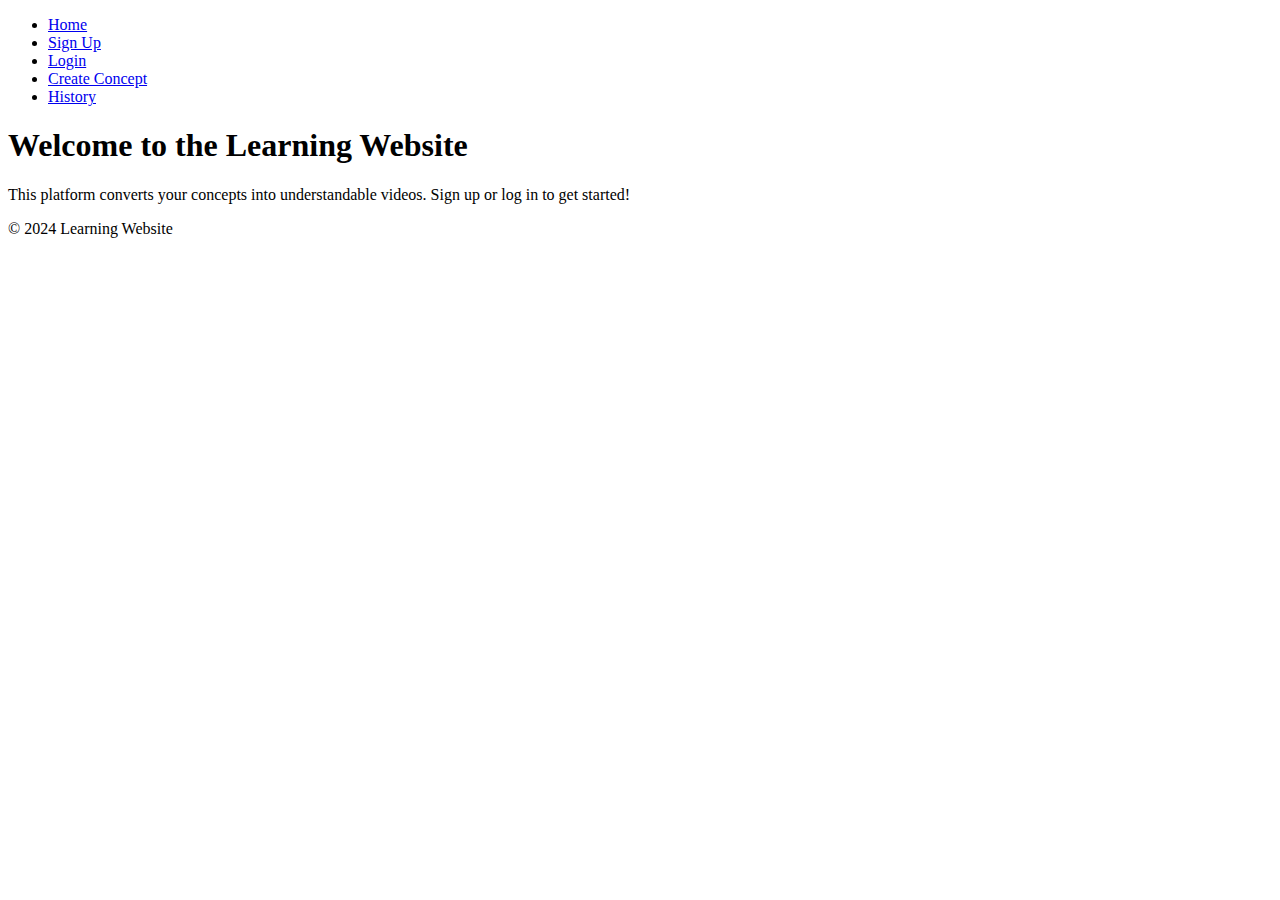
==== index.html @ d856022c "index.html" ====
<!DOCTYPE html>
<html lang="en">
<head>
<link rel="stylesheet" href="style.css">
    <meta charset="UTF-8">
    <meta name="viewport" content="width=device-width, initial-scale=1.0">
    <title>Home - Learning Website</title>
    <link rel="stylesheet" href="style.css">
</head>
<body>
    <header>
        <nav>
            <ul>
                <li><a href="index.html">Home</a></li>
                <li><a href="signup.html">Sign Up</a></li>
                <li><a href="login.html">Login</a></li>
                <li><a href="concept.html">Create Concept</a></li>
                <li><a href="history.html">History</a></li>
            </ul>
        </nav>
    </header>
    <main>
        <h1>Welcome to the Learning Website</h1>
        <p>This platform converts your concepts into understandable videos. Sign up or log in to get started!</p>
    </main>
    <footer>
        <p>&copy; 2024 Learning Website</p>
    </footer>
<script src="script.js" defer></script>
</body>
</html>
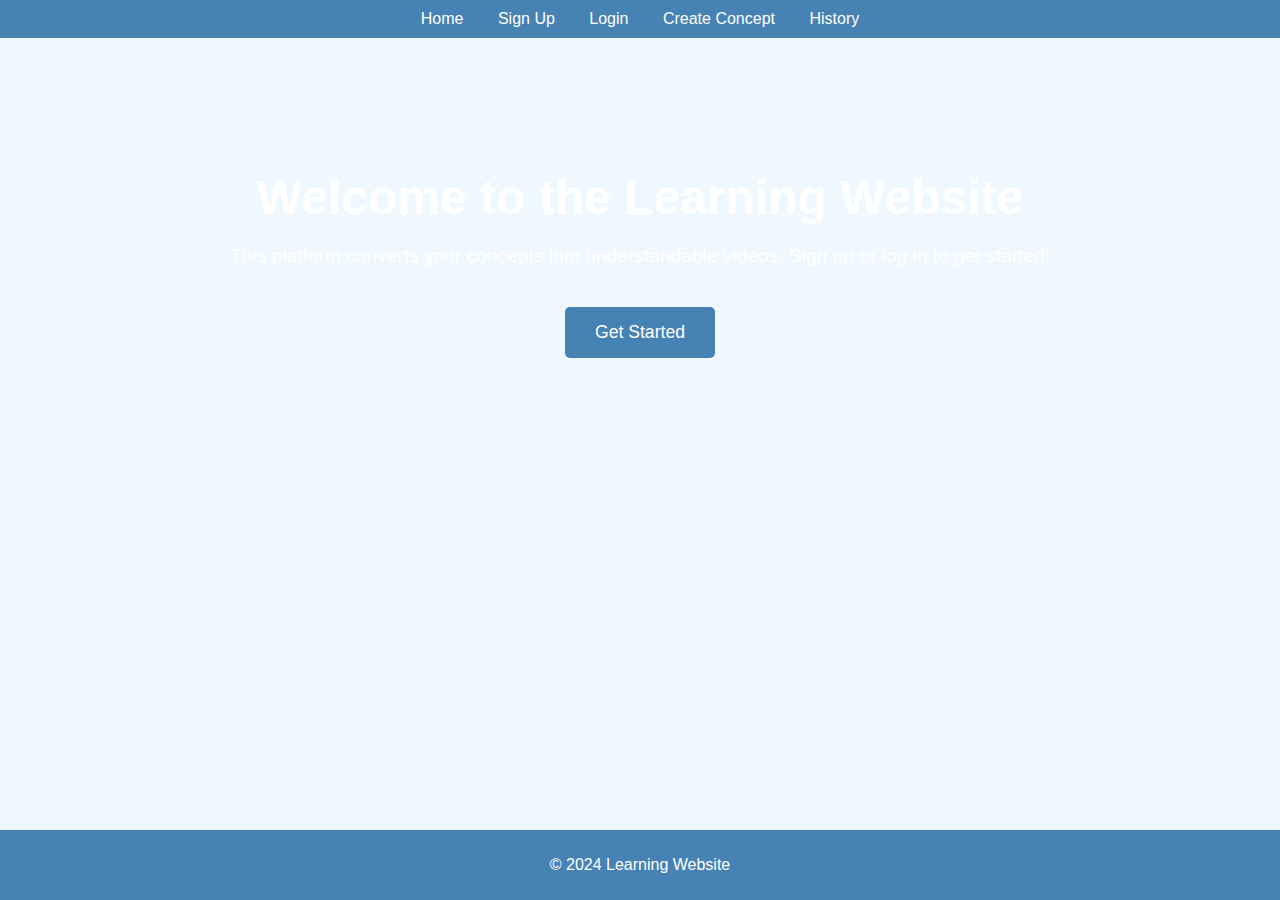
==== commit f271bab2: "Update index.html" ====
--- a/index.html
+++ b/index.html
@@ -1,11 +1,46 @@
 <!DOCTYPE html>
 <html lang="en">
 <head>
-<link rel="stylesheet" href="style.css">
     <meta charset="UTF-8">
     <meta name="viewport" content="width=device-width, initial-scale=1.0">
     <title>Home - Learning Website</title>
     <link rel="stylesheet" href="style.css">
+    <style>
+        /* Additional styles for the homepage */
+        #hero-section {
+            background-image: url('https://via.placeholder.com/1500x600'); /* Replace with your actual image URL */
+            background-size: cover;
+            background-position: center;
+            color: #fff;
+            text-align: center;
+            padding: 100px 0;
+        }
+
+        #hero-section h1 {
+            font-size: 3rem;
+            margin-bottom: 20px;
+        }
+
+        #hero-section p {
+            font-size: 1.2rem;
+            margin-bottom: 40px;
+        }
+
+        #hero-section button {
+            background-color: #4682b4;
+            color: #fff;
+            border: none;
+            padding: 15px 30px;
+            font-size: 1.1rem;
+            border-radius: 5px;
+            cursor: pointer;
+            transition: background-color 0.3s ease;
+        }
+
+        #hero-section button:hover {
+            background-color: #5a9bd4;
+        }
+    </style>
 </head>
 <body>
     <header>
@@ -19,13 +54,17 @@
             </ul>
         </nav>
     </header>
-    <main>
+    <section id="hero-section">
         <h1>Welcome to the Learning Website</h1>
         <p>This platform converts your concepts into understandable videos. Sign up or log in to get started!</p>
+        <button onclick="window.location.href='signup.html'">Get Started</button>
+    </section>
+    <main>
+        <!-- Other content goes here -->
     </main>
     <footer>
         <p>&copy; 2024 Learning Website</p>
     </footer>
-<script src="script.js" defer></script>
+    <script src="script.js" defer></script>
 </body>
 </html>
--- a/style.css
+++ b/style.css
@@ -0,0 +1,92 @@
+body {
+    font-family: Arial, sans-serif;
+    margin: 0;
+    padding: 0;
+    background-color: #f0f8ff;
+    color: #333;
+    <script src="script.js" defer></script>
+
+}
+
+header {
+    background-color: #4682b4;
+    color: #fff;
+    padding: 10px 0;
+    text-align: center;
+}
+
+nav ul {
+    list-style: none;
+    padding: 0;
+    margin: 0;
+}
+
+nav ul li {
+    display: inline;
+    margin: 0 15px;
+}
+
+nav ul li a {
+    color: #fff;
+    text-decoration: none;
+}
+
+main {
+    padding: 20px;
+    text-align: center;
+}
+
+footer {
+    background-color: #4682b4;
+    color: #fff;
+    text-align: center;
+    padding: 10px 0;
+    position: fixed;
+    width: 100%;
+    bottom: 0;
+}
+
+form {
+    max-width: 400px;
+    margin: 0 auto;
+    padding: 20px;
+    background-color: #fff;
+    border-radius: 8px;
+    box-shadow: 0 0 10px rgba(0, 0, 0, 0.1);
+}
+
+form label {
+    display: block;
+    margin: 10px 0 5px;
+}
+
+form input, form textarea, form button {
+    width: 100%;
+    padding: 10px;
+    margin-bottom: 10px;
+}
+
+form button {
+    background-color: #4682b4;
+    color: #fff;
+    border: none;
+    cursor: pointer;
+}
+
+form button:hover {
+    background-color: #5a9bd4;
+}
+
+#video-section {
+    display: none;
+    margin-top: 20px;
+}
+
+#video-section h2 {
+    margin-top: 20px;
+}
+
+#concept-video {
+    max-width: 100%;
+    height: auto;
+}
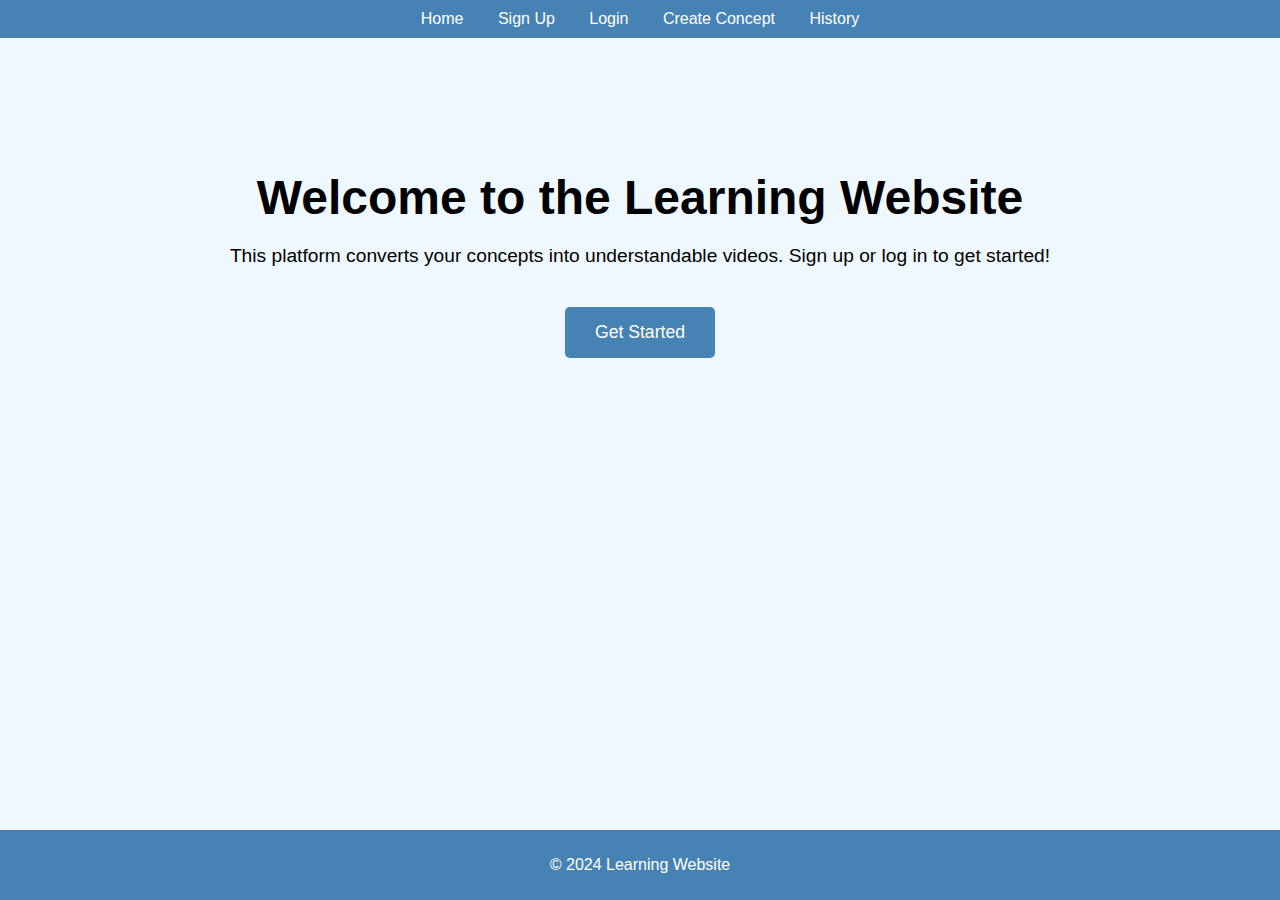
==== commit 5d85b6d4: "Update index.html" ====
--- a/index.html
+++ b/index.html
@@ -6,12 +6,11 @@
     <title>Home - Learning Website</title>
     <link rel="stylesheet" href="style.css">
     <style>
-        /* Additional styles for the homepage */
-        #hero-section {
+     #hero-section {
             background-image: url('https://via.placeholder.com/1500x600'); /* Replace with your actual image URL */
             background-size: cover;
             background-position: center;
-            color: #fff;
+            color: #000000;
             text-align: center;
             padding: 100px 0;
         }
